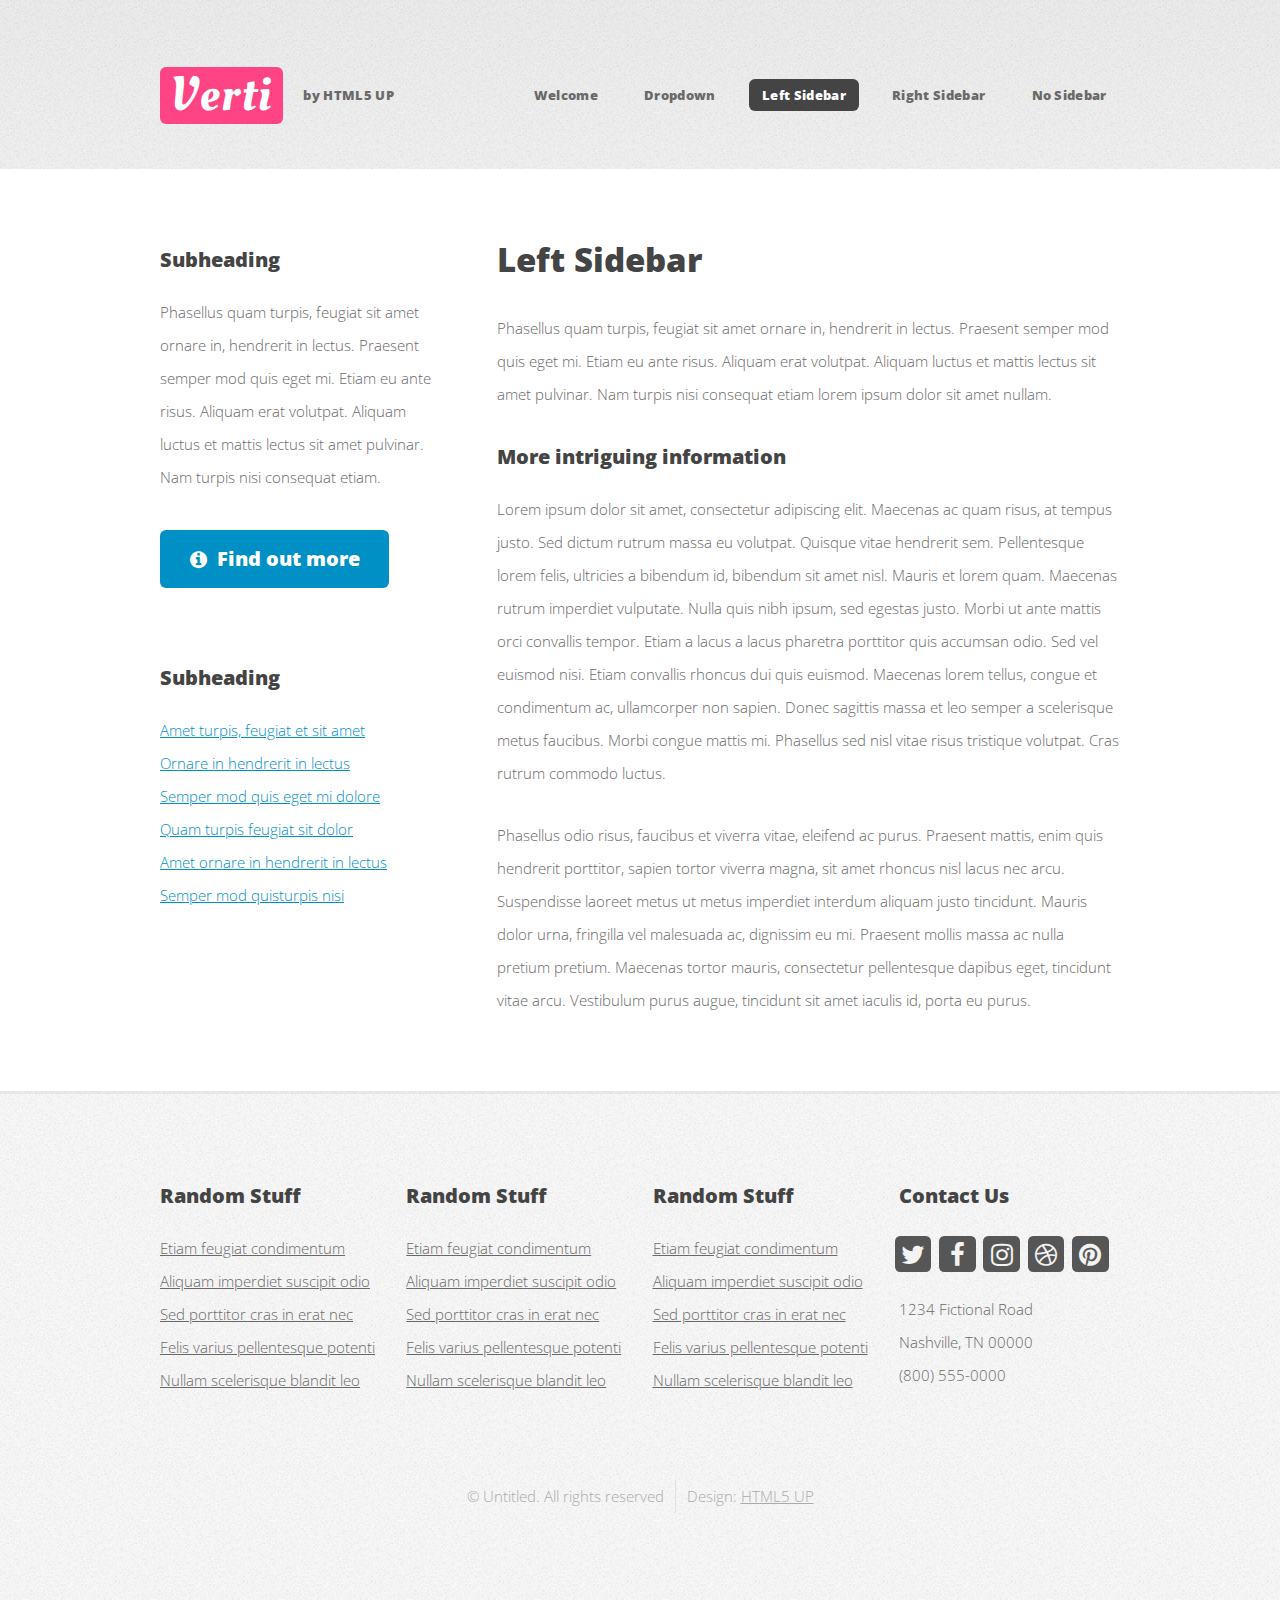
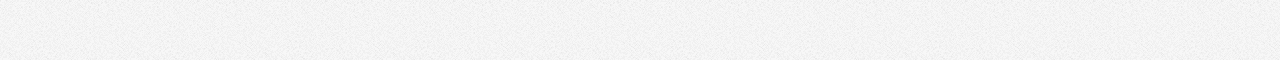
==== left-sidebar.html @ 9ccc74fe "first commit" ====
<!DOCTYPE HTML>
<!--
	Verti by HTML5 UP
	html5up.net | @ajlkn
	Free for personal and commercial use under the CCA 3.0 license (html5up.net/license)
-->
<html>
	<head>
		<title>Verti by HTML5 UP</title>
		<meta charset="utf-8" />
		<meta name="viewport" content="width=device-width, initial-scale=1" />
		<!--[if lte IE 8]><script src="assets/js/ie/html5shiv.js"></script><![endif]-->
		<link rel="stylesheet" href="assets/css/main.css" />
		<!--[if lte IE 8]><link rel="stylesheet" href="assets/css/ie8.css" /><![endif]-->
	</head>
	<body class="left-sidebar">
		<div id="page-wrapper">

			<!-- Header -->
				<div id="header-wrapper">
					<header id="header" class="container">

						<!-- Logo -->
							<div id="logo">
								<h1><a href="index.html">Verti</a></h1>
								<span>by HTML5 UP</span>
							</div>

						<!-- Nav -->
							<nav id="nav">
								<ul>
									<li><a href="index.html">Welcome</a></li>
									<li>
										<a href="#">Dropdown</a>
										<ul>
											<li><a href="#">Lorem ipsum dolor</a></li>
											<li><a href="#">Magna phasellus</a></li>
											<li>
												<a href="#">Phasellus consequat</a>
												<ul>
													<li><a href="#">Lorem ipsum dolor</a></li>
													<li><a href="#">Phasellus consequat</a></li>
													<li><a href="#">Magna phasellus</a></li>
													<li><a href="#">Etiam dolore nisl</a></li>
												</ul>
											</li>
											<li><a href="#">Veroeros feugiat</a></li>
										</ul>
									</li>
									<li class="current"><a href="left-sidebar.html">Left Sidebar</a></li>
									<li><a href="right-sidebar.html">Right Sidebar</a></li>
									<li><a href="no-sidebar.html">No Sidebar</a></li>
								</ul>
							</nav>

					</header>
				</div>

			<!-- Main -->
				<div id="main-wrapper">
					<div class="container">
						<div class="row 200%">
							<div class="4u 12u$(medium)">
								<div id="sidebar">

									<!-- Sidebar -->
										<section>
											<h3>Subheading</h3>
											<p>Phasellus quam turpis, feugiat sit amet ornare in, hendrerit in lectus.
											Praesent semper mod quis eget mi. Etiam eu ante risus. Aliquam erat volutpat.
											Aliquam luctus et mattis lectus sit amet pulvinar. Nam turpis nisi
											consequat etiam.</p>
											<footer>
												<a href="#" class="button icon fa-info-circle">Find out more</a>
											</footer>
										</section>

										<section>
											<h3>Subheading</h3>
											<ul class="style2">
												<li><a href="#">Amet turpis, feugiat et sit amet</a></li>
												<li><a href="#">Ornare in hendrerit in lectus</a></li>
												<li><a href="#">Semper mod quis eget mi dolore</a></li>
												<li><a href="#">Quam turpis feugiat sit dolor</a></li>
												<li><a href="#">Amet ornare in hendrerit in lectus</a></li>
												<li><a href="#">Semper mod quisturpis nisi</a></li>
											</ul>
										</section>

								</div>
							</div>
							<div class="8u 12u$(medium) important(medium)">
								<div id="content">

									<!-- Content -->
										<article>

											<h2>Left Sidebar</h2>

											<p>Phasellus quam turpis, feugiat sit amet ornare in, hendrerit in lectus.
											Praesent semper mod quis eget mi. Etiam eu ante risus. Aliquam erat volutpat.
											Aliquam luctus et mattis lectus sit amet pulvinar. Nam turpis nisi
											consequat etiam lorem ipsum dolor sit amet nullam.</p>

											<h3>More intriguing information</h3>
											<p>Lorem ipsum dolor sit amet, consectetur adipiscing elit. Maecenas ac quam risus, at tempus
											justo. Sed dictum rutrum massa eu volutpat. Quisque vitae hendrerit sem. Pellentesque lorem felis,
											ultricies a bibendum id, bibendum sit amet nisl. Mauris et lorem quam. Maecenas rutrum imperdiet
											vulputate. Nulla quis nibh ipsum, sed egestas justo. Morbi ut ante mattis orci convallis tempor.
											Etiam a lacus a lacus pharetra porttitor quis accumsan odio. Sed vel euismod nisi. Etiam convallis
											rhoncus dui quis euismod. Maecenas lorem tellus, congue et condimentum ac, ullamcorper non sapien.
											Donec sagittis massa et leo semper a scelerisque metus faucibus. Morbi congue mattis mi.
											Phasellus sed nisl vitae risus tristique volutpat. Cras rutrum commodo luctus.</p>

											<p>Phasellus odio risus, faucibus et viverra vitae, eleifend ac purus. Praesent mattis, enim
											quis hendrerit porttitor, sapien tortor viverra magna, sit amet rhoncus nisl lacus nec arcu.
											Suspendisse laoreet metus ut metus imperdiet interdum aliquam justo tincidunt. Mauris dolor urna,
											fringilla vel malesuada ac, dignissim eu mi. Praesent mollis massa ac nulla pretium pretium.
											Maecenas tortor mauris, consectetur pellentesque dapibus eget, tincidunt vitae arcu.
											Vestibulum purus augue, tincidunt sit amet iaculis id, porta eu purus.</p>

										</article>

								</div>
							</div>
						</div>
					</div>
				</div>

			<!-- Footer -->
				<div id="footer-wrapper">
					<footer id="footer" class="container">
						<div class="row">
							<div class="3u 6u(medium) 12u$(small)">

								<!-- Links -->
									<section class="widget links">
										<h3>Random Stuff</h3>
										<ul class="style2">
											<li><a href="#">Etiam feugiat condimentum</a></li>
											<li><a href="#">Aliquam imperdiet suscipit odio</a></li>
											<li><a href="#">Sed porttitor cras in erat nec</a></li>
											<li><a href="#">Felis varius pellentesque potenti</a></li>
											<li><a href="#">Nullam scelerisque blandit leo</a></li>
										</ul>
									</section>

							</div>
							<div class="3u 6u$(medium) 12u$(small)">

								<!-- Links -->
									<section class="widget links">
										<h3>Random Stuff</h3>
										<ul class="style2">
											<li><a href="#">Etiam feugiat condimentum</a></li>
											<li><a href="#">Aliquam imperdiet suscipit odio</a></li>
											<li><a href="#">Sed porttitor cras in erat nec</a></li>
											<li><a href="#">Felis varius pellentesque potenti</a></li>
											<li><a href="#">Nullam scelerisque blandit leo</a></li>
										</ul>
									</section>

							</div>
							<div class="3u 6u(medium) 12u$(small)">

								<!-- Links -->
									<section class="widget links">
										<h3>Random Stuff</h3>
										<ul class="style2">
											<li><a href="#">Etiam feugiat condimentum</a></li>
											<li><a href="#">Aliquam imperdiet suscipit odio</a></li>
											<li><a href="#">Sed porttitor cras in erat nec</a></li>
											<li><a href="#">Felis varius pellentesque potenti</a></li>
											<li><a href="#">Nullam scelerisque blandit leo</a></li>
										</ul>
									</section>

							</div>
							<div class="3u 6u$(medium) 12u$(small)">

								<!-- Contact -->
									<section class="widget contact">
										<h3>Contact Us</h3>
										<ul>
											<li><a href="#" class="icon fa-twitter"><span class="label">Twitter</span></a></li>
											<li><a href="#" class="icon fa-facebook"><span class="label">Facebook</span></a></li>
											<li><a href="#" class="icon fa-instagram"><span class="label">Instagram</span></a></li>
											<li><a href="#" class="icon fa-dribbble"><span class="label">Dribbble</span></a></li>
											<li><a href="#" class="icon fa-pinterest"><span class="label">Pinterest</span></a></li>
										</ul>
										<p>1234 Fictional Road<br />
										Nashville, TN 00000<br />
										(800) 555-0000</p>
									</section>

							</div>
						</div>
						<div class="row">
							<div class="12u">
								<div id="copyright">
									<ul class="menu">
										<li>&copy; Untitled. All rights reserved</li><li>Design: <a href="http://html5up.net">HTML5 UP</a></li>
									</ul>
								</div>
							</div>
						</div>
					</footer>
				</div>

			</div>

		<!-- Scripts -->

			<script src="assets/js/jquery.min.js"></script>
			<script src="assets/js/jquery.dropotron.min.js"></script>
			<script src="assets/js/skel.min.js"></script>
			<script src="assets/js/util.js"></script>
			<!--[if lte IE 8]><script src="assets/js/ie/respond.min.js"></script><![endif]-->
			<script src="assets/js/main.js"></script>

	</body>
</html>
---- assets/css/main.css ----
@import url("font-awesome.min.css");
@import url("https://fonts.googleapis.com/css?family=Oleo+Script:400|Open+Sans:300,300italic,600,600italic,800");

/*
	Verti by HTML5 UP
	html5up.net | @ajlkn
	Free for personal and commercial use under the CCA 3.0 license (html5up.net/license)
*/

/* Reset */

	html, body, div, span, applet, object, iframe, h1, h2, h3, h4, h5, h6, p, blockquote, pre, a, abbr, acronym, address, big, cite, code, del, dfn, em, img, ins, kbd, q, s, samp, small, strike, strong, sub, sup, tt, var, b, u, i, center, dl, dt, dd, ol, ul, li, fieldset, form, label, legend, table, caption, tbody, tfoot, thead, tr, th, td, article, aside, canvas, details, embed, figure, figcaption, footer, header, hgroup, menu, nav, output, ruby, section, summary, time, mark, audio, video {
		margin: 0;
		padding: 0;
		border: 0;
		font-size: 100%;
		font: inherit;
		vertical-align: baseline;
	}

	article, aside, details, figcaption, figure, footer, header, hgroup, menu, nav, section {
		display: block;
	}

	body {
		line-height: 1;
	}

	ol, ul {
		list-style: none;
	}

	blockquote, q {
		quotes: none;
	}

	blockquote:before, blockquote:after, q:before, q:after {
		content: '';
		content: none;
	}

	table {
		border-collapse: collapse;
		border-spacing: 0;
	}

	body {
		-webkit-text-size-adjust: none;
	}

/* Box Model */

	*, *:before, *:after {
		-moz-box-sizing: border-box;
		-webkit-box-sizing: border-box;
		box-sizing: border-box;
	}

/* Containers */

	.container {
		margin-left: auto;
		margin-right: auto;
	}

	.container.\31 25\25 {
		width: 100%;
		max-width: 1750px;
		min-width: 1400px;
	}

	.container.\37 5\25 {
		width: 1050px;
	}

	.container.\35 0\25 {
		width: 700px;
	}

	.container.\32 5\25 {
		width: 350px;
	}

	.container {
		width: 1400px;
	}

	@media screen and (max-width: 1680px) {

		.container.\31 25\25 {
			width: 100%;
			max-width: 1500px;
			min-width: 1200px;
		}

		.container.\37 5\25 {
			width: 900px;
		}

		.container.\35 0\25 {
			width: 600px;
		}

		.container.\32 5\25 {
			width: 300px;
		}

		.container {
			width: 1200px;
		}

	}

	@media screen and (max-width: 1280px) {

		.container.\31 25\25 {
			width: 100%;
			max-width: 1200px;
			min-width: 960px;
		}

		.container.\37 5\25 {
			width: 720px;
		}

		.container.\35 0\25 {
			width: 480px;
		}

		.container.\32 5\25 {
			width: 240px;
		}

		.container {
			width: 960px;
		}

	}

	@media screen and (max-width: 980px) {

		.container.\31 25\25 {
			width: 100%;
			max-width: 112.5%;
			min-width: 90%;
		}

		.container.\37 5\25 {
			width: 67.5%;
		}

		.container.\35 0\25 {
			width: 45%;
		}

		.container.\32 5\25 {
			width: 22.5%;
		}

		.container {
			width: 90% !important;
		}

	}

	@media screen and (max-width: 736px) {

		.container.\31 25\25 {
			width: 100%;
			max-width: 125%;
			min-width: 100%;
		}

		.container.\37 5\25 {
			width: 75%;
		}

		.container.\35 0\25 {
			width: 50%;
		}

		.container.\32 5\25 {
			width: 25%;
		}

		.container {
			width: 100% !important;
		}

	}

/* Grid */

	.row {
		border-bottom: solid 1px transparent;
		-moz-box-sizing: border-box;
		-webkit-box-sizing: border-box;
		box-sizing: border-box;
	}

	.row > * {
		float: left;
		-moz-box-sizing: border-box;
		-webkit-box-sizing: border-box;
		box-sizing: border-box;
	}

	.row:after, .row:before {
		content: '';
		display: block;
		clear: both;
		height: 0;
	}

	.row.uniform > * > :first-child {
		margin-top: 0;
	}

	.row.uniform > * > :last-child {
		margin-bottom: 0;
	}

	.row.\30 \25 > * {
		padding: 0px 0 0 0px;
	}

	.row.\30 \25 {
		margin: 0px 0 -1px 0px;
	}

	.row.uniform.\30 \25 > * {
		padding: 0px 0 0 0px;
	}

	.row.uniform.\30 \25 {
		margin: 0px 0 -1px 0px;
	}

	.row > * {
		padding: 40px 0 0 40px;
	}

	.row {
		margin: -40px 0 -1px -40px;
	}

	.row.uniform > * {
		padding: 40px 0 0 40px;
	}

	.row.uniform {
		margin: -40px 0 -1px -40px;
	}

	.row.\32 00\25 > * {
		padding: 80px 0 0 80px;
	}

	.row.\32 00\25 {
		margin: -80px 0 -1px -80px;
	}

	.row.uniform.\32 00\25 > * {
		padding: 80px 0 0 80px;
	}

	.row.uniform.\32 00\25 {
		margin: -80px 0 -1px -80px;
	}

	.row.\31 50\25 > * {
		padding: 60px 0 0 60px;
	}

	.row.\31 50\25 {
		margin: -60px 0 -1px -60px;
	}

	.row.uniform.\31 50\25 > * {
		padding: 60px 0 0 60px;
	}

	.row.uniform.\31 50\25 {
		margin: -60px 0 -1px -60px;
	}

	.row.\35 0\25 > * {
		padding: 20px 0 0 20px;
	}

	.row.\35 0\25 {
		margin: -20px 0 -1px -20px;
	}

	.row.uniform.\35 0\25 > * {
		padding: 20px 0 0 20px;
	}

	.row.uniform.\35 0\25 {
		margin: -20px 0 -1px -20px;
	}

	.row.\32 5\25 > * {
		padding: 10px 0 0 10px;
	}

	.row.\32 5\25 {
		margin: -10px 0 -1px -10px;
	}

	.row.uniform.\32 5\25 > * {
		padding: 10px 0 0 10px;
	}

	.row.uniform.\32 5\25 {
		margin: -10px 0 -1px -10px;
	}

	.\31 2u, .\31 2u\24 {
		width: 100%;
		clear: none;
		margin-left: 0;
	}

	.\31 1u, .\31 1u\24 {
		width: 91.6666666667%;
		clear: none;
		margin-left: 0;
	}

	.\31 0u, .\31 0u\24 {
		width: 83.3333333333%;
		clear: none;
		margin-left: 0;
	}

	.\39 u, .\39 u\24 {
		width: 75%;
		clear: none;
		margin-left: 0;
	}

	.\38 u, .\38 u\24 {
		width: 66.6666666667%;
		clear: none;
		margin-left: 0;
	}

	.\37 u, .\37 u\24 {
		width: 58.3333333333%;
		clear: none;
		margin-left: 0;
	}

	.\36 u, .\36 u\24 {
		width: 50%;
		clear: none;
		margin-left: 0;
	}

	.\35 u, .\35 u\24 {
		width: 41.6666666667%;
		clear: none;
		margin-left: 0;
	}

	.\34 u, .\34 u\24 {
		width: 33.3333333333%;
		clear: none;
		margin-left: 0;
	}

	.\33 u, .\33 u\24 {
		width: 25%;
		clear: none;
		margin-left: 0;
	}

	.\32 u, .\32 u\24 {
		width: 16.6666666667%;
		clear: none;
		margin-left: 0;
	}

	.\31 u, .\31 u\24 {
		width: 8.3333333333%;
		clear: none;
		margin-left: 0;
	}

	.\31 2u\24 + *,
	.\31 1u\24 + *,
	.\31 0u\24 + *,
	.\39 u\24 + *,
	.\38 u\24 + *,
	.\37 u\24 + *,
	.\36 u\24 + *,
	.\35 u\24 + *,
	.\34 u\24 + *,
	.\33 u\24 + *,
	.\32 u\24 + *,
	.\31 u\24 + * {
		clear: left;
	}

	.\-11u {
		margin-left: 91.66667%;
	}

	.\-10u {
		margin-left: 83.33333%;
	}

	.\-9u {
		margin-left: 75%;
	}

	.\-8u {
		margin-left: 66.66667%;
	}

	.\-7u {
		margin-left: 58.33333%;
	}

	.\-6u {
		margin-left: 50%;
	}

	.\-5u {
		margin-left: 41.66667%;
	}

	.\-4u {
		margin-left: 33.33333%;
	}

	.\-3u {
		margin-left: 25%;
	}

	.\-2u {
		margin-left: 16.66667%;
	}

	.\-1u {
		margin-left: 8.33333%;
	}

	@media screen and (max-width: 1680px) {

		.row > * {
			padding: 40px 0 0 40px;
		}

		.row {
			margin: -40px 0 -1px -40px;
		}

		.row.uniform > * {
			padding: 40px 0 0 40px;
		}

		.row.uniform {
			margin: -40px 0 -1px -40px;
		}

		.row.\32 00\25 > * {
			padding: 80px 0 0 80px;
		}

		.row.\32 00\25 {
			margin: -80px 0 -1px -80px;
		}

		.row.uniform.\32 00\25 > * {
			padding: 80px 0 0 80px;
		}

		.row.uniform.\32 00\25 {
			margin: -80px 0 -1px -80px;
		}

		.row.\31 50\25 > * {
			padding: 60px 0 0 60px;
		}

		.row.\31 50\25 {
			margin: -60px 0 -1px -60px;
		}

		.row.uniform.\31 50\25 > * {
			padding: 60px 0 0 60px;
		}

		.row.uniform.\31 50\25 {
			margin: -60px 0 -1px -60px;
		}

		.row.\35 0\25 > * {
			padding: 20px 0 0 20px;
		}

		.row.\35 0\25 {
			margin: -20px 0 -1px -20px;
		}

		.row.uniform.\35 0\25 > * {
			padding: 20px 0 0 20px;
		}

		.row.uniform.\35 0\25 {
			margin: -20px 0 -1px -20px;
		}

		.row.\32 5\25 > * {
			padding: 10px 0 0 10px;
		}

		.row.\32 5\25 {
			margin: -10px 0 -1px -10px;
		}

		.row.uniform.\32 5\25 > * {
			padding: 10px 0 0 10px;
		}

		.row.uniform.\32 5\25 {
			margin: -10px 0 -1px -10px;
		}

		.\31 2u\28xlarge\29, .\31 2u\24\28xlarge\29 {
			width: 100%;
			clear: none;
			margin-left: 0;
		}

		.\31 1u\28xlarge\29, .\31 1u\24\28xlarge\29 {
			width: 91.6666666667%;
			clear: none;
			margin-left: 0;
		}

		.\31 0u\28xlarge\29, .\31 0u\24\28xlarge\29 {
			width: 83.3333333333%;
			clear: none;
			margin-left: 0;
		}

		.\39 u\28xlarge\29, .\39 u\24\28xlarge\29 {
			width: 75%;
			clear: none;
			margin-left: 0;
		}

		.\38 u\28xlarge\29, .\38 u\24\28xlarge\29 {
			width: 66.6666666667%;
			clear: none;
			margin-left: 0;
		}

		.\37 u\28xlarge\29, .\37 u\24\28xlarge\29 {
			width: 58.3333333333%;
			clear: none;
			margin-left: 0;
		}

		.\36 u\28xlarge\29, .\36 u\24\28xlarge\29 {
			width: 50%;
			clear: none;
			margin-left: 0;
		}

		.\35 u\28xlarge\29, .\35 u\24\28xlarge\29 {
			width: 41.6666666667%;
			clear: none;
			margin-left: 0;
		}

		.\34 u\28xlarge\29, .\34 u\24\28xlarge\29 {
			width: 33.3333333333%;
			clear: none;
			margin-left: 0;
		}

		.\33 u\28xlarge\29, .\33 u\24\28xlarge\29 {
			width: 25%;
			clear: none;
			margin-left: 0;
		}

		.\32 u\28xlarge\29, .\32 u\24\28xlarge\29 {
			width: 16.6666666667%;
			clear: none;
			margin-left: 0;
		}

		.\31 u\28xlarge\29, .\31 u\24\28xlarge\29 {
			width: 8.3333333333%;
			clear: none;
			margin-left: 0;
		}

		.\31 2u\24\28xlarge\29 + *,
		.\31 1u\24\28xlarge\29 + *,
		.\31 0u\24\28xlarge\29 + *,
		.\39 u\24\28xlarge\29 + *,
		.\38 u\24\28xlarge\29 + *,
		.\37 u\24\28xlarge\29 + *,
		.\36 u\24\28xlarge\29 + *,
		.\35 u\24\28xlarge\29 + *,
		.\34 u\24\28xlarge\29 + *,
		.\33 u\24\28xlarge\29 + *,
		.\32 u\24\28xlarge\29 + *,
		.\31 u\24\28xlarge\29 + * {
			clear: left;
		}

		.\-11u\28xlarge\29 {
			margin-left: 91.66667%;
		}

		.\-10u\28xlarge\29 {
			margin-left: 83.33333%;
		}

		.\-9u\28xlarge\29 {
			margin-left: 75%;
		}

		.\-8u\28xlarge\29 {
			margin-left: 66.66667%;
		}

		.\-7u\28xlarge\29 {
			margin-left: 58.33333%;
		}

		.\-6u\28xlarge\29 {
			margin-left: 50%;
		}

		.\-5u\28xlarge\29 {
			margin-left: 41.66667%;
		}

		.\-4u\28xlarge\29 {
			margin-left: 33.33333%;
		}

		.\-3u\28xlarge\29 {
			margin-left: 25%;
		}

		.\-2u\28xlarge\29 {
			margin-left: 16.66667%;
		}

		.\-1u\28xlarge\29 {
			margin-left: 8.33333%;
		}

	}

	@media screen and (max-width: 1280px) {

		.row > * {
			padding: 25px 0 0 25px;
		}

		.row {
			margin: -25px 0 -1px -25px;
		}

		.row.uniform > * {
			padding: 25px 0 0 25px;
		}

		.row.uniform {
			margin: -25px 0 -1px -25px;
		}

		.row.\32 00\25 > * {
			padding: 50px 0 0 50px;
		}

		.row.\32 00\25 {
			margin: -50px 0 -1px -50px;
		}

		.row.uniform.\32 00\25 > * {
			padding: 50px 0 0 50px;
		}

		.row.uniform.\32 00\25 {
			margin: -50px 0 -1px -50px;
		}

		.row.\31 50\25 > * {
			padding: 37.5px 0 0 37.5px;
		}

		.row.\31 50\25 {
			margin: -37.5px 0 -1px -37.5px;
		}

		.row.uniform.\31 50\25 > * {
			padding: 37.5px 0 0 37.5px;
		}

		.row.uniform.\31 50\25 {
			margin: -37.5px 0 -1px -37.5px;
		}

		.row.\35 0\25 > * {
			padding: 12.5px 0 0 12.5px;
		}

		.row.\35 0\25 {
			margin: -12.5px 0 -1px -12.5px;
		}

		.row.uniform.\35 0\25 > * {
			padding: 12.5px 0 0 12.5px;
		}

		.row.uniform.\35 0\25 {
			margin: -12.5px 0 -1px -12.5px;
		}

		.row.\32 5\25 > * {
			padding: 6.25px 0 0 6.25px;
		}

		.row.\32 5\25 {
			margin: -6.25px 0 -1px -6.25px;
		}

		.row.uniform.\32 5\25 > * {
			padding: 6.25px 0 0 6.25px;
		}

		.row.uniform.\32 5\25 {
			margin: -6.25px 0 -1px -6.25px;
		}

		.\31 2u\28large\29, .\31 2u\24\28large\29 {
			width: 100%;
			clear: none;
			margin-left: 0;
		}

		.\31 1u\28large\29, .\31 1u\24\28large\29 {
			width: 91.6666666667%;
			clear: none;
			margin-left: 0;
		}

		.\31 0u\28large\29, .\31 0u\24\28large\29 {
			width: 83.3333333333%;
			clear: none;
			margin-left: 0;
		}

		.\39 u\28large\29, .\39 u\24\28large\29 {
			width: 75%;
			clear: none;
			margin-left: 0;
		}

		.\38 u\28large\29, .\38 u\24\28large\29 {
			width: 66.6666666667%;
			clear: none;
			margin-left: 0;
		}

		.\37 u\28large\29, .\37 u\24\28large\29 {
			width: 58.3333333333%;
			clear: none;
			margin-left: 0;
		}

		.\36 u\28large\29, .\36 u\24\28large\29 {
			width: 50%;
			clear: none;
			margin-left: 0;
		}

		.\35 u\28large\29, .\35 u\24\28large\29 {
			width: 41.6666666667%;
			clear: none;
			margin-left: 0;
		}

		.\34 u\28large\29, .\34 u\24\28large\29 {
			width: 33.3333333333%;
			clear: none;
			margin-left: 0;
		}

		.\33 u\28large\29, .\33 u\24\28large\29 {
			width: 25%;
			clear: none;
			margin-left: 0;
		}

		.\32 u\28large\29, .\32 u\24\28large\29 {
			width: 16.6666666667%;
			clear: none;
			margin-left: 0;
		}

		.\31 u\28large\29, .\31 u\24\28large\29 {
			width: 8.3333333333%;
			clear: none;
			margin-left: 0;
		}

		.\31 2u\24\28large\29 + *,
		.\31 1u\24\28large\29 + *,
		.\31 0u\24\28large\29 + *,
		.\39 u\24\28large\29 + *,
		.\38 u\24\28large\29 + *,
		.\37 u\24\28large\29 + *,
		.\36 u\24\28large\29 + *,
		.\35 u\24\28large\29 + *,
		.\34 u\24\28large\29 + *,
		.\33 u\24\28large\29 + *,
		.\32 u\24\28large\29 + *,
		.\31 u\24\28large\29 + * {
			clear: left;
		}

		.\-11u\28large\29 {
			margin-left: 91.66667%;
		}

		.\-10u\28large\29 {
			margin-left: 83.33333%;
		}

		.\-9u\28large\29 {
			margin-left: 75%;
		}

		.\-8u\28large\29 {
			margin-left: 66.66667%;
		}

		.\-7u\28large\29 {
			margin-left: 58.33333%;
		}

		.\-6u\28large\29 {
			margin-left: 50%;
		}

		.\-5u\28large\29 {
			margin-left: 41.66667%;
		}

		.\-4u\28large\29 {
			margin-left: 33.33333%;
		}

		.\-3u\28large\29 {
			margin-left: 25%;
		}

		.\-2u\28large\29 {
			margin-left: 16.66667%;
		}

		.\-1u\28large\29 {
			margin-left: 8.33333%;
		}

	}

	@media screen and (max-width: 980px) {

		.row > * {
			padding: 25px 0 0 25px;
		}

		.row {
			margin: -25px 0 -1px -25px;
		}

		.row.uniform > * {
			padding: 25px 0 0 25px;
		}

		.row.uniform {
			margin: -25px 0 -1px -25px;
		}

		.row.\32 00\25 > * {
			padding: 50px 0 0 50px;
		}

		.row.\32 00\25 {
			margin: -50px 0 -1px -50px;
		}

		.row.uniform.\32 00\25 > * {
			padding: 50px 0 0 50px;
		}

		.row.uniform.\32 00\25 {
			margin: -50px 0 -1px -50px;
		}

		.row.\31 50\25 > * {
			padding: 37.5px 0 0 37.5px;
		}

		.row.\31 50\25 {
			margin: -37.5px 0 -1px -37.5px;
		}

		.row.uniform.\31 50\25 > * {
			padding: 37.5px 0 0 37.5px;
		}

		.row.uniform.\31 50\25 {
			margin: -37.5px 0 -1px -37.5px;
		}

		.row.\35 0\25 > * {
			padding: 12.5px 0 0 12.5px;
		}

		.row.\35 0\25 {
			margin: -12.5px 0 -1px -12.5px;
		}

		.row.uniform.\35 0\25 > * {
			padding: 12.5px 0 0 12.5px;
		}

		.row.uniform.\35 0\25 {
			margin: -12.5px 0 -1px -12.5px;
		}

		.row.\32 5\25 > * {
			padding: 6.25px 0 0 6.25px;
		}

		.row.\32 5\25 {
			margin: -6.25px 0 -1px -6.25px;
		}

		.row.uniform.\32 5\25 > * {
			padding: 6.25px 0 0 6.25px;
		}

		.row.uniform.\32 5\25 {
			margin: -6.25px 0 -1px -6.25px;
		}

		.\31 2u\28medium\29, .\31 2u\24\28medium\29 {
			width: 100%;
			clear: none;
			margin-left: 0;
		}

		.\31 1u\28medium\29, .\31 1u\24\28medium\29 {
			width: 91.6666666667%;
			clear: none;
			margin-left: 0;
		}

		.\31 0u\28medium\29, .\31 0u\24\28medium\29 {
			width: 83.3333333333%;
			clear: none;
			margin-left: 0;
		}

		.\39 u\28medium\29, .\39 u\24\28medium\29 {
			width: 75%;
			clear: none;
			margin-left: 0;
		}

		.\38 u\28medium\29, .\38 u\24\28medium\29 {
			width: 66.6666666667%;
			clear: none;
			margin-left: 0;
		}

		.\37 u\28medium\29, .\37 u\24\28medium\29 {
			width: 58.3333333333%;
			clear: none;
			margin-left: 0;
		}

		.\36 u\28medium\29, .\36 u\24\28medium\29 {
			width: 50%;
			clear: none;
			margin-left: 0;
		}

		.\35 u\28medium\29, .\35 u\24\28medium\29 {
			width: 41.6666666667%;
			clear: none;
			margin-left: 0;
		}

		.\34 u\28medium\29, .\34 u\24\28medium\29 {
			width: 33.3333333333%;
			clear: none;
			margin-left: 0;
		}

		.\33 u\28medium\29, .\33 u\24\28medium\29 {
			width: 25%;
			clear: none;
			margin-left: 0;
		}

		.\32 u\28medium\29, .\32 u\24\28medium\29 {
			width: 16.6666666667%;
			clear: none;
			margin-left: 0;
		}

		.\31 u\28medium\29, .\31 u\24\28medium\29 {
			width: 8.3333333333%;
			clear: none;
			margin-left: 0;
		}

		.\31 2u\24\28medium\29 + *,
		.\31 1u\24\28medium\29 + *,
		.\31 0u\24\28medium\29 + *,
		.\39 u\24\28medium\29 + *,
		.\38 u\24\28medium\29 + *,
		.\37 u\24\28medium\29 + *,
		.\36 u\24\28medium\29 + *,
		.\35 u\24\28medium\29 + *,
		.\34 u\24\28medium\29 + *,
		.\33 u\24\28medium\29 + *,
		.\32 u\24\28medium\29 + *,
		.\31 u\24\28medium\29 + * {
			clear: left;
		}

		.\-11u\28medium\29 {
			margin-left: 91.66667%;
		}

		.\-10u\28medium\29 {
			margin-left: 83.33333%;
		}

		.\-9u\28medium\29 {
			margin-left: 75%;
		}

		.\-8u\28medium\29 {
			margin-left: 66.66667%;
		}

		.\-7u\28medium\29 {
			margin-left: 58.33333%;
		}

		.\-6u\28medium\29 {
			margin-left: 50%;
		}

		.\-5u\28medium\29 {
			margin-left: 41.66667%;
		}

		.\-4u\28medium\29 {
			margin-left: 33.33333%;
		}

		.\-3u\28medium\29 {
			margin-left: 25%;
		}

		.\-2u\28medium\29 {
			margin-left: 16.66667%;
		}

		.\-1u\28medium\29 {
			margin-left: 8.33333%;
		}

	}

	@media screen and (max-width: 736px) {

		.row > * {
			padding: 20px 0 0 20px;
		}

		.row {
			margin: -20px 0 -1px -20px;
		}

		.row.uniform > * {
			padding: 20px 0 0 20px;
		}

		.row.uniform {
			margin: -20px 0 -1px -20px;
		}

		.row.\32 00\25 > * {
			padding: 40px 0 0 40px;
		}

		.row.\32 00\25 {
			margin: -40px 0 -1px -40px;
		}

		.row.uniform.\32 00\25 > * {
			padding: 40px 0 0 40px;
		}

		.row.uniform.\32 00\25 {
			margin: -40px 0 -1px -40px;
		}

		.row.\31 50\25 > * {
			padding: 30px 0 0 30px;
		}

		.row.\31 50\25 {
			margin: -30px 0 -1px -30px;
		}

		.row.uniform.\31 50\25 > * {
			padding: 30px 0 0 30px;
		}

		.row.uniform.\31 50\25 {
			margin: -30px 0 -1px -30px;
		}

		.row.\35 0\25 > * {
			padding: 10px 0 0 10px;
		}

		.row.\35 0\25 {
			margin: -10px 0 -1px -10px;
		}

		.row.uniform.\35 0\25 > * {
			padding: 10px 0 0 10px;
		}

		.row.uniform.\35 0\25 {
			margin: -10px 0 -1px -10px;
		}

		.row.\32 5\25 > * {
			padding: 5px 0 0 5px;
		}

		.row.\32 5\25 {
			margin: -5px 0 -1px -5px;
		}

		.row.uniform.\32 5\25 > * {
			padding: 5px 0 0 5px;
		}

		.row.uniform.\32 5\25 {
			margin: -5px 0 -1px -5px;
		}

		.\31 2u\28small\29, .\31 2u\24\28small\29 {
			width: 100%;
			clear: none;
			margin-left: 0;
		}

		.\31 1u\28small\29, .\31 1u\24\28small\29 {
			width: 91.6666666667%;
			clear: none;
			margin-left: 0;
		}

		.\31 0u\28small\29, .\31 0u\24\28small\29 {
			width: 83.3333333333%;
			clear: none;
			margin-left: 0;
		}

		.\39 u\28small\29, .\39 u\24\28small\29 {
			width: 75%;
			clear: none;
			margin-left: 0;
		}

		.\38 u\28small\29, .\38 u\24\28small\29 {
			width: 66.6666666667%;
			clear: none;
			margin-left: 0;
		}

		.\37 u\28small\29, .\37 u\24\28small\29 {
			width: 58.3333333333%;
			clear: none;
			margin-left: 0;
		}

		.\36 u\28small\29, .\36 u\24\28small\29 {
			width: 50%;
			clear: none;
			margin-left: 0;
		}

		.\35 u\28small\29, .\35 u\24\28small\29 {
			width: 41.6666666667%;
			clear: none;
			margin-left: 0;
		}

		.\34 u\28small\29, .\34 u\24\28small\29 {
			width: 33.3333333333%;
			clear: none;
			margin-left: 0;
		}

		.\33 u\28small\29, .\33 u\24\28small\29 {
			width: 25%;
			clear: none;
			margin-left: 0;
		}

		.\32 u\28small\29, .\32 u\24\28small\29 {
			width: 16.6666666667%;
			clear: none;
			margin-left: 0;
		}

		.\31 u\28small\29, .\31 u\24\28small\29 {
			width: 8.3333333333%;
			clear: none;
			margin-left: 0;
		}

		.\31 2u\24\28small\29 + *,
		.\31 1u\24\28small\29 + *,
		.\31 0u\24\28small\29 + *,
		.\39 u\24\28small\29 + *,
		.\38 u\24\28small\29 + *,
		.\37 u\24\28small\29 + *,
		.\36 u\24\28small\29 + *,
		.\35 u\24\28small\29 + *,
		.\34 u\24\28small\29 + *,
		.\33 u\24\28small\29 + *,
		.\32 u\24\28small\29 + *,
		.\31 u\24\28small\29 + * {
			clear: left;
		}

		.\-11u\28small\29 {
			margin-left: 91.66667%;
		}

		.\-10u\28small\29 {
			margin-left: 83.33333%;
		}

		.\-9u\28small\29 {
			margin-left: 75%;
		}

		.\-8u\28small\29 {
			margin-left: 66.66667%;
		}

		.\-7u\28small\29 {
			margin-left: 58.33333%;
		}

		.\-6u\28small\29 {
			margin-left: 50%;
		}

		.\-5u\28small\29 {
			margin-left: 41.66667%;
		}

		.\-4u\28small\29 {
			margin-left: 33.33333%;
		}

		.\-3u\28small\29 {
			margin-left: 25%;
		}

		.\-2u\28small\29 {
			margin-left: 16.66667%;
		}

		.\-1u\28small\29 {
			margin-left: 8.33333%;
		}

	}

/* Basic */

	@-ms-viewport {
		width: device-width;
	}

	body {
		background-image: -moz-linear-gradient(top, rgba(0, 0, 0, 0.05), rgba(0, 0, 0, 0)), url("images/bg01.png");
		background-image: -webkit-linear-gradient(top, rgba(0, 0, 0, 0.05), rgba(0, 0, 0, 0)), url("images/bg01.png");
		background-image: -ms-linear-gradient(top, rgba(0, 0, 0, 0.05), rgba(0, 0, 0, 0)), url("images/bg01.png");
		background-image: linear-gradient(top, rgba(0, 0, 0, 0.05), rgba(0, 0, 0, 0)), url("images/bg01.png");
		background-color: #f7f7f7;
		background-position: top left, top left;
		background-repeat: repeat-x, repeat;
		background-size: 100% 30em, auto;
		font-family: 'Open Sans', sans-serif;
		font-size: 13pt;
		color: #696969;
		font-weight: 300;
		line-height: 2.25em;
	}

		body.is-loading * {
			-moz-transition: none !important;
			-webkit-transition: none !important;
			-ms-transition: none !important;
			transition: none !important;
			-moz-animation: none !important;
			-webkit-animation: none !important;
			-ms-animation: none !important;
			animation: none !important;
		}

	input, select, textarea {
		font-family: 'Open Sans', sans-serif;
		font-size: 13pt;
		color: #696969;
		font-weight: 300;
		line-height: 2.25em;
	}

	a {
		color: #0090c5;
		text-decoration: underline;
	}

		a:hover {
			text-decoration: none;
		}

	h1, h2, h3, h4, h5, h6 {
		color: #444;
		font-weight: 800;
	}

		h1 a, h2 a, h3 a, h4 a, h5 a, h6 a {
			color: inherit;
			text-decoration: none;
			outline: 0;
		}

	h2 {
		font-size: 2.25em;
		margin: 0 0 1.1em 0;
		line-height: 1em;
	}

	h3 {
		font-size: 1.35em;
		margin: 0 0 1em 0;
	}

	b, strong {
		font-weight: 600;
		color: #444;
	}

	i, em {
		font-style: italic;
	}

	br.clear {
		clear: both;
	}

	sub {
		position: relative;
		top: 0.5em;
		font-size: 0.8em;
	}

	sup {
		position: relative;
		top: -0.5em;
		font-size: 0.8em;
	}

	hr {
		border: 0;
		border-top: solid 1px #eee;
	}

	blockquote {
		border-left: solid 0.5em #eee;
		padding: 1em 0 1em 2em;
		font-style: italic;
	}

	p, ul, ol, dl, table {
		margin-bottom: 2em;
	}

/* Section/Article */

	section, article {
		margin-bottom: 5em;
	}

	section > :last-child,
	article > :last-child,
	section:last-child,
	article:last-child {
		margin-bottom: 0;
	}

	header {
		margin: 0 0 2em 0;
	}

		header h2, header h3 {
			margin: 0 0 0.25em 0;
		}

		header p {
			margin: 0;
		}

	footer {
		margin: 2.5em 0 0 0;
	}

/* Forms */

	form label {
		display: block;
		font-weight: 800;
		margin: 0 0 1em 0;
		font-size: 0.8em;
		color: #444;
	}

	form input[type="text"],
	form input[type="email"],
	form input[type="password"],
	form select,
	form textarea {
		-webkit-appearance: none;
		display: block;
		width: 100%;
		border-radius: 8px;
		border: solid 1px #eee;
	}

		form input[type="text"]:focus,
		form input[type="email"]:focus,
		form input[type="password"]:focus,
		form select:focus,
		form textarea:focus {
			border-color: #0090c5;
		}

	form input[type="text"],
	form input[type="email"],
	form input[type="password"] {
		line-height: 3em;
		padding: 0 1em;
	}

	form select {
		line-height: 3em;
		padding: 0 1em;
	}

	form textarea {
		min-height: 9em;
		padding: 1em;
	}

	form .formerize-placeholder {
		color: #555 !important;
	}

	form ::-webkit-input-placeholder {
		color: #555 !important;
	}

	form :-moz-placeholder {
		color: #555 !important;
	}

	form ::-moz-placeholder {
		color: #555 !important;
	}

	form :-ms-input-placeholder {
		color: #555 !important;
	}

	form ::-moz-focus-inner {
		border: 0;
	}

/* Tables */

	table {
		width: 100%;
	}

		table.default {
			width: 100%;
		}

			table.default tr {
				border-top: solid 1px #eee;
			}

				table.default tr:first-child {
					border-top: 0;
				}

			table.default td {
				padding: 0.5em 1em 0.5em 1em;
			}

			table.default th {
				text-align: left;
				padding: 0.5em 1em 0.5em 1em;
				font-weight: 800;
				margin: 0 0 1em 0;
			}

			table.default thead {
				background: #404248;
				color: #fff;
			}

/* Image */

	.image {
		display: inline-block;
		outline: 0;
	}

		.image img {
			display: block;
			width: 100%;
			border-radius: 8px;
		}

		.image.fit {
			display: block;
			width: 100%;
		}

		.image.featured {
			display: block;
			width: 100%;
			margin: 0 0 2.5em 0;
		}

		.image.left {
			float: left;
			margin: 0 2em 2em 0;
		}

		.image.centered {
			display: block;
			margin: 0 0 2.5em 0;
		}

			.image.centered img {
				margin: 0 auto;
				width: auto;
			}

/* Button */

	input[type="button"],
	input[type="submit"],
	input[type="reset"],
	button,
	.button {
		-moz-transition: background-color .25s ease-in-out;
		-webkit-transition: background-color .25s ease-in-out;
		-ms-transition: background-color .25s ease-in-out;
		transition: background-color .25s ease-in-out;
		-webkit-appearance: none;
		position: relative;
		display: inline-block;
		background: #0090c5;
		color: #fff;
		text-decoration: none;
		border-radius: 6px;
		font-weight: 800;
		outline: 0;
		border: 0;
		cursor: pointer;
		font-size: 1.35em;
		padding: 0.6em 1.5em;
	}

		input[type="button"].icon:before,
		input[type="submit"].icon:before,
		input[type="reset"].icon:before,
		button.icon:before,
		.button.icon:before {
			position: relative;
			margin-right: 0.5em;
			top: 0.05em;
		}

		input[type="button"]:hover,
		input[type="submit"]:hover,
		input[type="reset"]:hover,
		button:hover,
		.button:hover {
			background: #10a0d5;
		}

		input[type="button"]:active,
		input[type="submit"]:active,
		input[type="reset"]:active,
		button:active,
		.button:active {
			background: #20b0e5;
		}

		input[type="button"].alt,
		input[type="submit"].alt,
		input[type="reset"].alt,
		button.alt,
		.button.alt {
			background: #f1f1f1;
			background: rgba(0, 0, 0, 0.05);
			color: #444;
		}

			input[type="button"].alt:hover,
			input[type="submit"].alt:hover,
			input[type="reset"].alt:hover,
			button.alt:hover,
			.button.alt:hover {
				background: #e8e8e8;
				background: rgba(0, 0, 0, 0.085);
			}

			input[type="button"].alt:active,
			input[type="submit"].alt:active,
			input[type="reset"].alt:active,
			button.alt:active,
			.button.alt:active {
				background: #e4e4e4;
				background: rgba(0, 0, 0, 0.15);
			}

		input[type="button"].big,
		input[type="submit"].big,
		input[type="reset"].big,
		button.big,
		.button.big {
			font-size: 2.25em;
			padding: 0.8em 0.9em;
		}

/* List */

	ul.default {
		list-style: disc;
		padding-left: 1em;
	}

		ul.default li {
			padding-left: 0.5em;
		}

	ul.actions li {
		display: inline-block;
		padding: 0 0 0 0.25em;
		margin: 0 0 0 0.25em;
	}

		ul.actions li:first-child {
			margin-left: 0;
			padding-left: 0;
		}

	ul.menu li {
		border-left: solid 1px #e0e0e0;
		display: inline-block;
		padding: 0 0 0 0.75em;
		margin: 0 0 0 0.75em;
	}

		ul.menu li:first-child {
			border-left: 0;
			margin-left: 0;
			padding-left: 0;
		}

	ol.default {
		list-style: decimal;
		padding-left: 1.25em;
	}

		ol.default li {
			padding-left: 0.25em;
		}

/* Box */

	.box {
		background: #fff;
		border-radius: 6px;
		box-shadow: 0px 3px 0px 0px rgba(0, 0, 0, 0.05);
		padding: 2em;
	}

		.box.feature {
			padding: 0;
		}

			.box.feature .inner {
				padding: 4em 2em 3em 2em;
			}

			.box.feature h2 {
				font-size: 1.35em;
			}

			.box.feature p {
				margin: 0;
			}

			.box.feature .image {
				position: relative;
				margin: 0;
			}

				.box.feature .image img {
					border-bottom-left-radius: 0;
					border-bottom-right-radius: 0;
				}

/* Icons */

	.icon {
		position: relative;
		text-decoration: none;
	}

		.icon:before {
			-moz-osx-font-smoothing: grayscale;
			-webkit-font-smoothing: antialiased;
			font-family: FontAwesome;
			font-style: normal;
			font-weight: normal;
			text-transform: none !important;
		}

		.icon > .label {
			display: none;
		}

/* Widgets */

	.widget.thumbnails .grid {
		margin: 0 0 3em 0;
	}

	.widget.thumbnails .image {
		margin: 0;
	}

	.widget.contact ul {
		overflow: hidden;
		position: relative;
		left: -4px;
		top: 4px;
		margin-bottom: 1.5em;
	}

		.widget.contact ul li {
			display: inline-block;
			margin-right: 0.25em;
		}

			.widget.contact ul li a {
				-moz-transition: background-color .25s ease-in-out;
				-webkit-transition: background-color .25s ease-in-out;
				-ms-transition: background-color .25s ease-in-out;
				transition: background-color .25s ease-in-out;
				display: inline-block;
				width: 2.5em;
				height: 2.5em;
				text-align: center;
				line-height: 2.5em;
				border-radius: 0.35em;
				outline: 0;
				opacity: 0.75;
				text-decoration: none;
				background: #222222;
			}

				.widget.contact ul li a:before {
					color: #f3f3f3;
					font-size: 1.75em;
					line-height: 1.5em;
				}

				.widget.contact ul li a:hover {
					background: #444444;
				}

				.widget.contact ul li a:active {
					background: #666666;
				}

/* Wrappers */

	#header-wrapper {
		padding: 4.5em 0 1em 0;
	}

	#features-wrapper {
		padding: 3em 0 3em 0;
	}

	#main-wrapper {
		background: #fff;
		box-shadow: 0px 3px 0px 0px rgba(0, 0, 0, 0.05);
		padding: 5em 0 5em 0;
	}

	#footer-wrapper {
		padding: 6em 0 8em 0;
	}

/* Header */

	#header {
		position: relative;
	}

/* Logo */

	#logo {
		display: inline-block;
	}

		#logo h1 {
			background: #ff4486;
			color: #fff;
			border-radius: 6px;
			font-family: 'Oleo Script', serif;
			font-weight: 400;
			padding: 0.25em 0.2em 0.25em 0.2em;
			font-size: 3.25em;
			letter-spacing: 0.05em;
			display: inline-block;
			vertical-align: middle;
		}

		#logo span {
			font-weight: 800;
			line-height: 4.5em;
			letter-spacing: 0.025em;
			font-size: 0.9em;
			vertical-align: middle;
			margin: 0 0 0 1.25em;
		}

/* Nav */

	#nav {
		position: absolute;
		right: 0;
		top: 0;
		font-size: 0.9em;
	}

		#nav ul li {
			float: left;
			line-height: 4.5em;
			padding-left: 1.5em;
		}

			#nav ul li a, #nav ul li span {
				-moz-transition: background-color .25s ease-in-out;
				-webkit-transition: background-color .25s ease-in-out;
				-ms-transition: background-color .25s ease-in-out;
				transition: background-color .25s ease-in-out;
				font-weight: 800;
				letter-spacing: 0.025em;
				color: #696969;
				text-decoration: none;
				border-radius: 6px;
				padding: 0.5em 1em 0.5em 1em;
			}

			#nav ul li > ul {
				display: none;
			}

			#nav ul li:hover a, #nav ul li:hover span {
				background: #fff;
			}

			#nav ul li.active a, #nav ul li.active span {
				background: #fff;
			}

			#nav ul li.current a {
				background: #444;
				color: #fff;
			}

	.dropotron {
		background: #fff;
		letter-spacing: 0.025em;
		color: #696969;
		text-decoration: none;
		border-radius: 6px;
		padding: 0.75em 0;
		min-width: 15em;
		box-shadow: inset 0 0 0 1px rgba(0, 0, 0, 0.1), 0 0.25em 0.25em 0.1em rgba(0, 0, 0, 0.025);
		margin-top: calc(-0.75em + 1px);
		margin-left: -1px;
	}

		.dropotron li {
			border-top: solid 1px #eee;
			line-height: 3em;
		}

			.dropotron li:first-child {
				border-top: 0;
			}

			.dropotron li > a, .dropotron li > span {
				-moz-transition: color .25s ease-in-out, background-color .25s ease-in-out;
				-webkit-transition: color .25s ease-in-out, background-color .25s ease-in-out;
				-ms-transition: color .25s ease-in-out, background-color .25s ease-in-out;
				transition: color .25s ease-in-out, background-color .25s ease-in-out;
				text-decoration: none;
				color: inherit;
				display: block;
				padding: 0 1.5em;
			}

				.dropotron li > a:hover, .dropotron li > span:hover {
					background: #eee;
				}

			.dropotron li.active > a, .dropotron li.active > span {
				background: #eee;
			}

		.dropotron.level-0 {
			font-size: 0.8em;
			margin-left: 1.5em;
			margin-top: 0;
		}

			.dropotron.level-0:before {
				content: '';
				position: absolute;
				top: -0.5em;
				left: 1em;
				border-bottom: solid 0.75em #ffffff;
				border-left: solid 0.75em transparent;
				border-right: solid 0.75em transparent;
				z-index: 1;
			}

/* Banner */

	#banner {
		position: relative;
		padding: 4.5em;
	}

		#banner h2 {
			font-size: 3.5em;
			margin: 0.1em 0 0.35em 0;
		}

		#banner p {
			font-size: 2.75em;
			line-height: 1.35em;
			margin: 0;
		}

		#banner .button {
			width: 100%;
			margin-bottom: 0.5em;
		}

			#banner .button.icon:before {
				position: absolute;
				right: 0.15em;
				top: 50%;
				margin-top: -0.5em;
			}

			#banner .button.alt {
				margin-bottom: 0;
			}

		#banner ul {
			margin: 0 0 0 2em;
		}

/* Footer */

	#footer {
		margin-top: 0;
	}

		#footer a {
			color: inherit;
		}

	#copyright {
		color: #aaa;
		padding: 4em 0 0 0;
		text-align: center;
	}

		#copyright a {
			color: inherit;
		}

/* XLarge */

	@media screen and (max-width: 1680px) {

		/* Basic */

			body, input, select, textarea {
				font-size: 12pt;
			}

	}

/* Large */

	@media screen and (max-width: 1280px) {

		/* Basic */

			body, input, select, textarea {
				font-size: 11pt;
			}

	}

/* Medium */

	#navPanel, #navToggle {
		display: none;
	}

	@media screen and (max-width: 980px) {

		/* Basic */

			html, body {
				overflow-x: hidden;
			}

			body, input, select, textarea {
				font-size: 11pt;
			}

		/* Section/Article */

			section, article {
				clear: both;
				margin-bottom: 3em !important;
			}

			section.last, article.last {
				margin-bottom: 0 !important;
			}

		/* Image */

			.image.left {
				width: 25%;
				margin-bottom: 2em !important;
			}

		/* List */

			ul.menu li {
				display: block;
				border: 0 !important;
				padding: 0 !important;
				margin: 0 !important;
			}

			ul.actions li {
				display: block;
				padding: 0;
				margin: 1em 0 0 0;
			}

				ul.actions li:first-child {
					margin-top: 0;
				}

		/* Button */

			input[type="button"],
			input[type="submit"],
			input[type="reset"],
			button,
			.button {
				width: 100%;
				text-align: center;
				font-size: 1.35em;
				padding: 0.85em 0 !important;
			}

				input[type="button"].icon,
				input[type="submit"].icon,
				input[type="reset"].icon,
				button.icon,
				.button.icon {
					padding-right: 0.75em !important;
				}

					input[type="button"].icon:before,
					input[type="submit"].icon:before,
					input[type="reset"].icon:before,
					button.icon:before,
					.button.icon:before {
						margin-right: 0.5em;
						top: 0.05em;
					}

		/* Wrappers */

			#header-wrapper {
				padding: 3em 0 1em 0;
				text-align: center;
			}

			#footer-wrapper {
				padding: 6em 0 4em 0;
			}

		/* Header */

			#header {
				margin: 0 auto;
			}

		/* Logo */

			#logo span {
				display: block;
				margin: 0;
			}

		/* Nav */

			#nav {
				display: none;
			}

		/* Banner */

			#banner {
				padding: 4.5em 3em;
				text-align: center;
			}

				#banner ul {
					margin: 2em 0 0 0;
				}

				#banner .button.icon:before {
					position: relative;
					right: auto;
					top: auto;
				}

		/* Content */

			#content {
				border-bottom: solid 1px #e8e8e8;
				padding-bottom: 4em;
				margin-bottom: 0 !important;
			}

				#content > :last-child {
					margin-bottom: 0 !important;
				}

			#sidebar > :last-child {
				margin-bottom: 0 !important;
			}

		/* Footer */

			#copyright {
				padding: 0;
			}

		/* Off-Canvas Navigation */

			#page-wrapper {
				-moz-backface-visibility: hidden;
				-webkit-backface-visibility: hidden;
				-ms-backface-visibility: hidden;
				backface-visibility: hidden;
				-moz-transition: -moz-transform 0.5s ease;
				-webkit-transition: -webkit-transform 0.5s ease;
				-ms-transition: -ms-transform 0.5s ease;
				transition: transform 0.5s ease;
				padding-bottom: 1px;
			}

			#navToggle {
				-moz-backface-visibility: hidden;
				-webkit-backface-visibility: hidden;
				-ms-backface-visibility: hidden;
				backface-visibility: hidden;
				-moz-transition: -moz-transform 0.5s ease;
				-webkit-transition: -webkit-transform 0.5s ease;
				-ms-transition: -ms-transform 0.5s ease;
				transition: transform 0.5s ease;
				display: block;
				height: 44px;
				left: 0;
				position: fixed;
				top: 0;
				width: 100%;
				z-index: 10001;
			}

				#navToggle .toggle {
					width: 70px;
					height: 50px;
					opacity: 0.35;
				}

					#navToggle .toggle:before {
						display: inline-block;
						font-family: FontAwesome;
						text-decoration: none;
						font-style: normal;
						font-weight: normal;
						-webkit-font-smoothing: antialiased;
						-moz-osx-font-smoothing: grayscale;
						position: absolute;
						left: 6px;
						top: 6px;
						background: rgba(0, 0, 0, 0.5);
						width: 58px;
						height: 38px;
						border-radius: 6px;
						content: '\f0c9';
						color: #fff;
						text-align: center;
						line-height: 38px;
						font-size: 20px;
					}

					#navToggle .toggle:active {
						opacity: 0.75;
					}

			#navPanel {
				-moz-backface-visibility: hidden;
				-webkit-backface-visibility: hidden;
				-ms-backface-visibility: hidden;
				backface-visibility: hidden;
				-moz-transform: translateX(-275px);
				-webkit-transform: translateX(-275px);
				-ms-transform: translateX(-275px);
				transform: translateX(-275px);
				-moz-transition: -moz-transform 0.5s ease;
				-webkit-transition: -webkit-transform 0.5s ease;
				-ms-transition: -ms-transform 0.5s ease;
				transition: transform 0.5s ease;
				display: block;
				height: 100%;
				left: 0;
				overflow-y: auto;
				position: fixed;
				top: 0;
				width: 275px;
				z-index: 10002;
				background: #fff;
				box-shadow: inset -3px 0px 0px 0px #dfdfdf;
				padding: 0 23px 0 20px;
			}

				#navPanel .link {
					display: block;
					text-decoration: none;
					height: 54px;
					line-height: 54px;
					border-top: solid 1px #e8e8e8;
					color: #696969;
				}

					#navPanel .link:first-child {
						border-top: 0;
					}

				#navPanel .indent-1 {
					display: inline-block;
					width: 1em;
				}

				#navPanel .indent-2 {
					display: inline-block;
					width: 2em;
				}

				#navPanel .indent-3 {
					display: inline-block;
					width: 3em;
				}

				#navPanel .indent-4 {
					display: inline-block;
					width: 4em;
				}

				#navPanel .indent-5 {
					display: inline-block;
					width: 5em;
				}

				#navPanel .depth-0 {
					color: #444;
					font-weight: 800;
				}

			body.navPanel-visible #page-wrapper {
				-moz-transform: translateX(275px);
				-webkit-transform: translateX(275px);
				-ms-transform: translateX(275px);
				transform: translateX(275px);
			}

			body.navPanel-visible #navToggle {
				-moz-transform: translateX(275px);
				-webkit-transform: translateX(275px);
				-ms-transform: translateX(275px);
				transform: translateX(275px);
			}

			body.navPanel-visible #navPanel {
				-moz-transform: translateX(0);
				-webkit-transform: translateX(0);
				-ms-transform: translateX(0);
				transform: translateX(0);
			}

	}

/* Small */

	@media screen and (max-width: 736px) {

		/* Basic */

			body, input, select, textarea {
				line-height: 2em;
			}

			h2, h3, h4, h5, h6 {
				font-size: 13pt;
				margin: 0 0 1em 0;
			}

		/* Section/Article */

			section, article {
				clear: both;
				margin-bottom: 3em !important;
			}

				section.last, article.last {
					margin-bottom: 0 !important;
				}

		/* Image */

			.image.left {
				width: 25%;
				margin-bottom: 2em !important;
			}

		/* List */

			ul.menu li {
				display: block;
				border: 0 !important;
				padding: 0 !important;
				margin: 0 !important;
			}

			ul.actions li {
				display: block;
				padding: 0;
				margin: 1em 0 0 0;
			}

				ul.actions li:first-child {
					margin-top: 0;
				}

		/* Button */

			input[type="button"],
			input[type="submit"],
			input[type="reset"],
			button,
			.button {
				width: 100%;
				text-align: center;
				font-size: 1.25em !important;
				padding: 0.65em 0 !important;
			}

				input[type="button"].icon,
				input[type="submit"].icon,
				input[type="reset"].icon,
				button.icon,
				.button.icon {
					padding-right: 0.75em !important;
				}

					input[type="button"].icon:before,
					input[type="submit"].icon:before,
					input[type="reset"].icon:before,
					button.icon:before,
					.button.icon:before {
						margin-right: 0.5em;
						top: 0.05em;
					}

		/* Box */

			.box {
				padding: 15px 15px 15px 15px;
				margin: 0;
			}

				.box.feature {
					margin: 20px 0 0 0 !important;
					padding: 0;
				}

					.box.feature .inner {
						padding: 30px 15px 30px 15px;
					}

					.box.feature p {
						margin: 0;
					}

					.box.feature .image {
						position: relative;
						margin: 0;
					}

						.box.feature .image img {
							border-bottom-left-radius: 0;
							border-bottom-right-radius: 0;
						}

		/* Widgets */

			.widget.thumbnails .image {
				margin: 0;
			}

			.widget.thumbnails .x {
				padding: 1em 0.5em 0 0;
			}

			.widget.thumbnails .y {
				padding: 1em 0 0 0.5em;
			}

			.widget.thumbnails .row:first-child .x, .widget.thumbnails .row:first-child .y {
				padding-top: 0;
			}

		/* Wrappers */

			#header-wrapper {
				padding: 3em 0 1.5em 0;
			}

			#banner-wrapper {
				padding: 0 15px 0 15px;
			}

			#features-wrapper {
				padding: 0 15px 40px 15px;
			}

			#main-wrapper, #footer-wrapper {
				padding: 40px 30px 40px 30px;
			}

		/* Logo */

			#logo h1 {
				font-size: 2.75em;
				padding: 0.2em 0.275em;
			}

			#logo span {
				line-height: 3em;
			}

		/* Banner */

			#banner {
				text-align: center;
				padding: 15px 15px 15px 15px;
				margin: 0 auto !important;
			}

				#banner h2 {
					font-size: 2em;
					margin: 0.75em 0 0.5em 0;
				}

				#banner p {
					font-size: 1.5em;
					line-height: 1.5em;
					margin: 0;
				}

				#banner ul {
					margin: 0;
				}

				#banner .button {
					margin: 0 0 1em 0;
				}

		/* Content */

			#content {
				padding-bottom: 3em;
			}

		/* Footer */

			#footer section {
				border-bottom: solid 1px #ccc;
				padding-bottom: 3em;
				margin-bottom: 1em !important;
			}

			#copyright {
				text-align: left;
			}

	}
---- assets/css/ie8.css ----
/*
	Verti by HTML5 UP
	html5up.net | @ajlkn
	Free for personal and commercial use under the CCA 3.0 license (html5up.net/license)
*/

/* Basic */

	body {
		background-color: #f0f0f0;
	}

/* Image */

	.image img {
		position: relative;
		-ms-behavior: url("assets/js/ie/PIE.htc");
	}

/* Button */

	input[type="button"],
	input[type="submit"],
	input[type="reset"],
	.button,
	button {
		position: relative;
		-ms-behavior: url("assets/js/ie/PIE.htc");
	}

/* Widgets */

	.box,
	.widget.contact ul li a {
		position: relative;
		-ms-behavior: url("assets/js/ie/PIE.htc");
	}

/* Header */

	#logo h1 {
		position: relative;
		-ms-behavior: url("assets/js/ie/PIE.htc");
	}

/* Nav */

	#nav ul li a, #nav ul li span {
		position: relative;
		-ms-behavior: url("assets/js/ie/PIE.htc");
	}

	.dropotron {
		border: solid 1px #eee;
		box-shadow: none !important;
		-ms-behavior: url("assets/js/ie/PIE.htc");
	}

		.dropotron.level-0 {
			box-shadow: none !important;
		}

			.dropotron.level-0:before {
				display: none;
			}
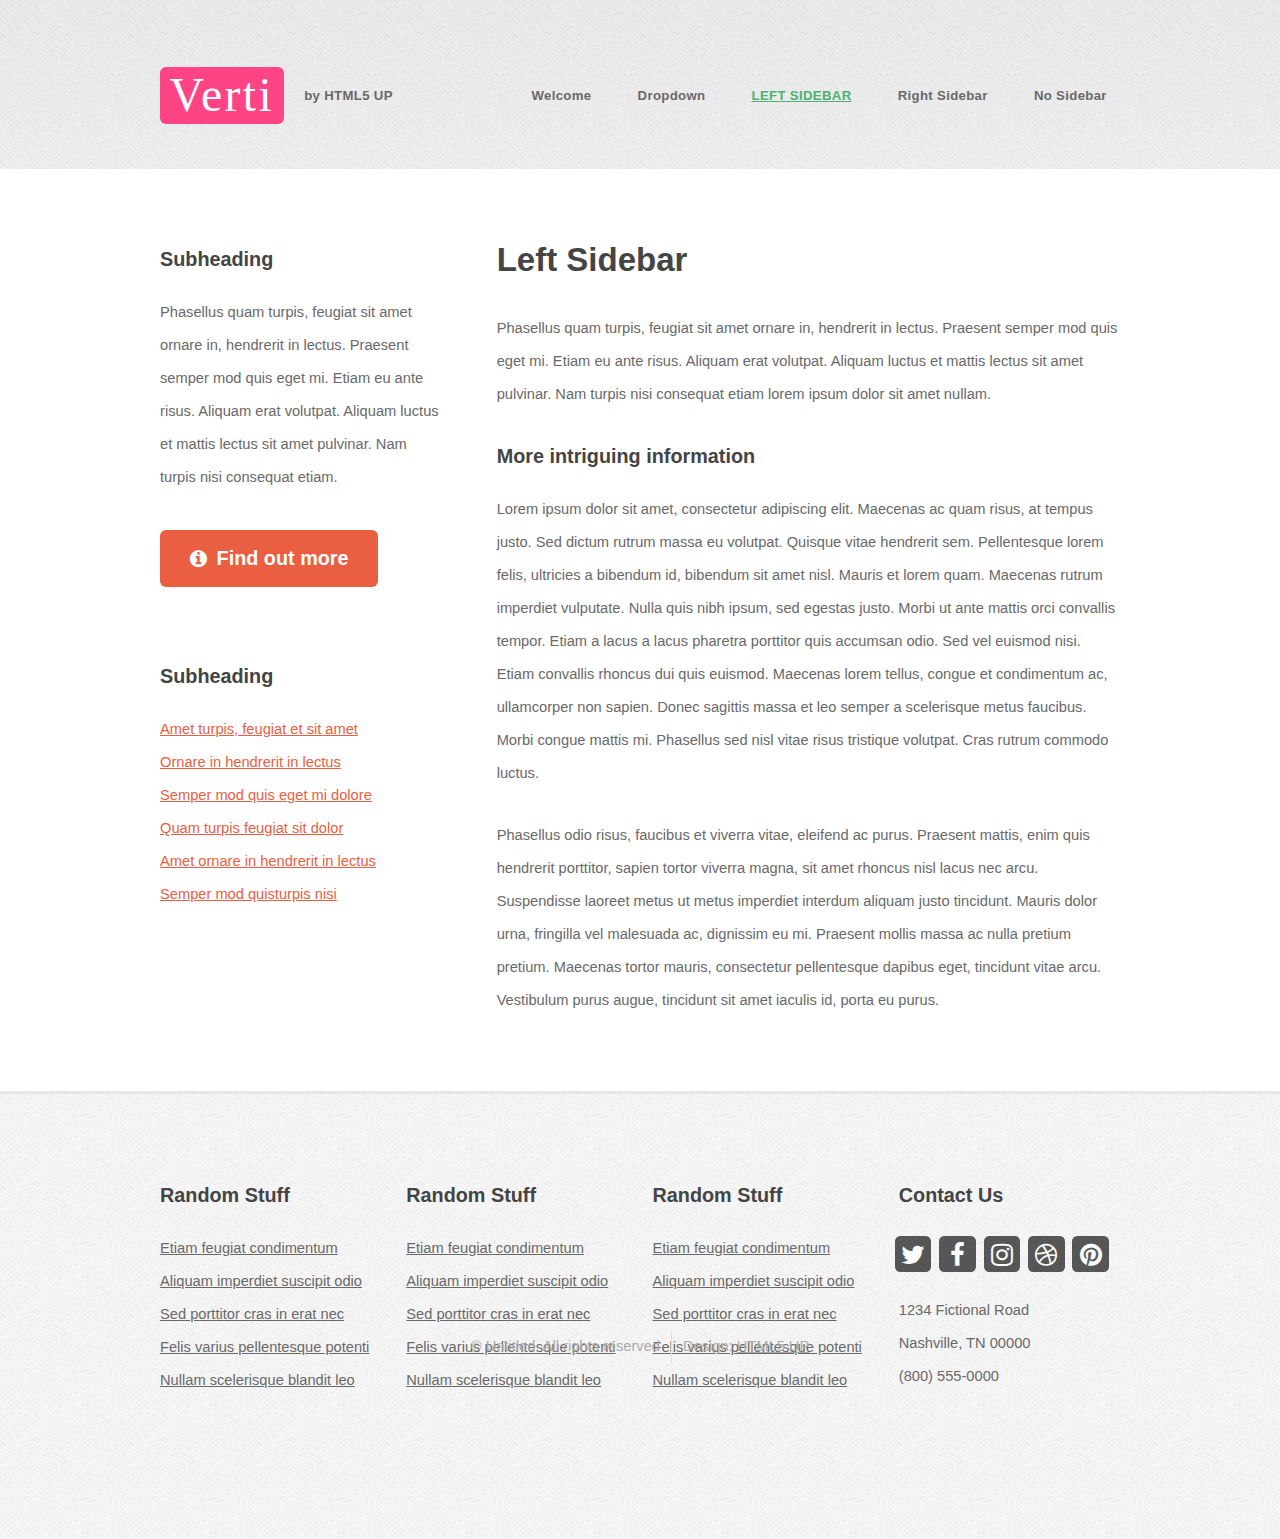
==== commit 4e09589d: "WIP" ====
--- a/left-sidebar.html
+++ b/left-sidebar.html
@@ -1,222 +1,222 @@
-<!DOCTYPE HTML>
-<!--
-	Verti by HTML5 UP
-	html5up.net | @ajlkn
-	Free for personal and commercial use under the CCA 3.0 license (html5up.net/license)
--->
-<html>
-	<head>
-		<title>Verti by HTML5 UP</title>
-		<meta charset="utf-8" />
-		<meta name="viewport" content="width=device-width, initial-scale=1" />
-		<!--[if lte IE 8]><script src="assets/js/ie/html5shiv.js"></script><![endif]-->
-		<link rel="stylesheet" href="assets/css/main.css" />
-		<!--[if lte IE 8]><link rel="stylesheet" href="assets/css/ie8.css" /><![endif]-->
-	</head>
-	<body class="left-sidebar">
-		<div id="page-wrapper">
-
-			<!-- Header -->
-				<div id="header-wrapper">
-					<header id="header" class="container">
-
-						<!-- Logo -->
-							<div id="logo">
-								<h1><a href="index.html">Verti</a></h1>
-								<span>by HTML5 UP</span>
-							</div>
-
-						<!-- Nav -->
-							<nav id="nav">
-								<ul>
-									<li><a href="index.html">Welcome</a></li>
-									<li>
-										<a href="#">Dropdown</a>
-										<ul>
-											<li><a href="#">Lorem ipsum dolor</a></li>
-											<li><a href="#">Magna phasellus</a></li>
-											<li>
-												<a href="#">Phasellus consequat</a>
-												<ul>
-													<li><a href="#">Lorem ipsum dolor</a></li>
-													<li><a href="#">Phasellus consequat</a></li>
-													<li><a href="#">Magna phasellus</a></li>
-													<li><a href="#">Etiam dolore nisl</a></li>
-												</ul>
-											</li>
-											<li><a href="#">Veroeros feugiat</a></li>
-										</ul>
-									</li>
-									<li class="current"><a href="left-sidebar.html">Left Sidebar</a></li>
-									<li><a href="right-sidebar.html">Right Sidebar</a></li>
-									<li><a href="no-sidebar.html">No Sidebar</a></li>
-								</ul>
-							</nav>
-
-					</header>
-				</div>
-
-			<!-- Main -->
-				<div id="main-wrapper">
-					<div class="container">
-						<div class="row 200%">
-							<div class="4u 12u$(medium)">
-								<div id="sidebar">
-
-									<!-- Sidebar -->
-										<section>
-											<h3>Subheading</h3>
-											<p>Phasellus quam turpis, feugiat sit amet ornare in, hendrerit in lectus.
-											Praesent semper mod quis eget mi. Etiam eu ante risus. Aliquam erat volutpat.
-											Aliquam luctus et mattis lectus sit amet pulvinar. Nam turpis nisi
-											consequat etiam.</p>
-											<footer>
-												<a href="#" class="button icon fa-info-circle">Find out more</a>
-											</footer>
-										</section>
-
-										<section>
-											<h3>Subheading</h3>
-											<ul class="style2">
-												<li><a href="#">Amet turpis, feugiat et sit amet</a></li>
-												<li><a href="#">Ornare in hendrerit in lectus</a></li>
-												<li><a href="#">Semper mod quis eget mi dolore</a></li>
-												<li><a href="#">Quam turpis feugiat sit dolor</a></li>
-												<li><a href="#">Amet ornare in hendrerit in lectus</a></li>
-												<li><a href="#">Semper mod quisturpis nisi</a></li>
-											</ul>
-										</section>
-
-								</div>
-							</div>
-							<div class="8u 12u$(medium) important(medium)">
-								<div id="content">
-
-									<!-- Content -->
-										<article>
-
-											<h2>Left Sidebar</h2>
-
-											<p>Phasellus quam turpis, feugiat sit amet ornare in, hendrerit in lectus.
-											Praesent semper mod quis eget mi. Etiam eu ante risus. Aliquam erat volutpat.
-											Aliquam luctus et mattis lectus sit amet pulvinar. Nam turpis nisi
-											consequat etiam lorem ipsum dolor sit amet nullam.</p>
-
-											<h3>More intriguing information</h3>
-											<p>Lorem ipsum dolor sit amet, consectetur adipiscing elit. Maecenas ac quam risus, at tempus
-											justo. Sed dictum rutrum massa eu volutpat. Quisque vitae hendrerit sem. Pellentesque lorem felis,
-											ultricies a bibendum id, bibendum sit amet nisl. Mauris et lorem quam. Maecenas rutrum imperdiet
-											vulputate. Nulla quis nibh ipsum, sed egestas justo. Morbi ut ante mattis orci convallis tempor.
-											Etiam a lacus a lacus pharetra porttitor quis accumsan odio. Sed vel euismod nisi. Etiam convallis
-											rhoncus dui quis euismod. Maecenas lorem tellus, congue et condimentum ac, ullamcorper non sapien.
-											Donec sagittis massa et leo semper a scelerisque metus faucibus. Morbi congue mattis mi.
-											Phasellus sed nisl vitae risus tristique volutpat. Cras rutrum commodo luctus.</p>
-
-											<p>Phasellus odio risus, faucibus et viverra vitae, eleifend ac purus. Praesent mattis, enim
-											quis hendrerit porttitor, sapien tortor viverra magna, sit amet rhoncus nisl lacus nec arcu.
-											Suspendisse laoreet metus ut metus imperdiet interdum aliquam justo tincidunt. Mauris dolor urna,
-											fringilla vel malesuada ac, dignissim eu mi. Praesent mollis massa ac nulla pretium pretium.
-											Maecenas tortor mauris, consectetur pellentesque dapibus eget, tincidunt vitae arcu.
-											Vestibulum purus augue, tincidunt sit amet iaculis id, porta eu purus.</p>
-
-										</article>
-
-								</div>
-							</div>
-						</div>
-					</div>
-				</div>
-
-			<!-- Footer -->
-				<div id="footer-wrapper">
-					<footer id="footer" class="container">
-						<div class="row">
-							<div class="3u 6u(medium) 12u$(small)">
-
-								<!-- Links -->
-									<section class="widget links">
-										<h3>Random Stuff</h3>
-										<ul class="style2">
-											<li><a href="#">Etiam feugiat condimentum</a></li>
-											<li><a href="#">Aliquam imperdiet suscipit odio</a></li>
-											<li><a href="#">Sed porttitor cras in erat nec</a></li>
-											<li><a href="#">Felis varius pellentesque potenti</a></li>
-											<li><a href="#">Nullam scelerisque blandit leo</a></li>
-										</ul>
-									</section>
-
-							</div>
-							<div class="3u 6u$(medium) 12u$(small)">
-
-								<!-- Links -->
-									<section class="widget links">
-										<h3>Random Stuff</h3>
-										<ul class="style2">
-											<li><a href="#">Etiam feugiat condimentum</a></li>
-											<li><a href="#">Aliquam imperdiet suscipit odio</a></li>
-											<li><a href="#">Sed porttitor cras in erat nec</a></li>
-											<li><a href="#">Felis varius pellentesque potenti</a></li>
-											<li><a href="#">Nullam scelerisque blandit leo</a></li>
-										</ul>
-									</section>
-
-							</div>
-							<div class="3u 6u(medium) 12u$(small)">
-
-								<!-- Links -->
-									<section class="widget links">
-										<h3>Random Stuff</h3>
-										<ul class="style2">
-											<li><a href="#">Etiam feugiat condimentum</a></li>
-											<li><a href="#">Aliquam imperdiet suscipit odio</a></li>
-											<li><a href="#">Sed porttitor cras in erat nec</a></li>
-											<li><a href="#">Felis varius pellentesque potenti</a></li>
-											<li><a href="#">Nullam scelerisque blandit leo</a></li>
-										</ul>
-									</section>
-
-							</div>
-							<div class="3u 6u$(medium) 12u$(small)">
-
-								<!-- Contact -->
-									<section class="widget contact">
-										<h3>Contact Us</h3>
-										<ul>
-											<li><a href="#" class="icon fa-twitter"><span class="label">Twitter</span></a></li>
-											<li><a href="#" class="icon fa-facebook"><span class="label">Facebook</span></a></li>
-											<li><a href="#" class="icon fa-instagram"><span class="label">Instagram</span></a></li>
-											<li><a href="#" class="icon fa-dribbble"><span class="label">Dribbble</span></a></li>
-											<li><a href="#" class="icon fa-pinterest"><span class="label">Pinterest</span></a></li>
-										</ul>
-										<p>1234 Fictional Road<br />
-										Nashville, TN 00000<br />
-										(800) 555-0000</p>
-									</section>
-
-							</div>
-						</div>
-						<div class="row">
-							<div class="12u">
-								<div id="copyright">
-									<ul class="menu">
-										<li>&copy; Untitled. All rights reserved</li><li>Design: <a href="http://html5up.net">HTML5 UP</a></li>
-									</ul>
-								</div>
-							</div>
-						</div>
-					</footer>
-				</div>
-
-			</div>
-
-		<!-- Scripts -->
-
-			<script src="assets/js/jquery.min.js"></script>
-			<script src="assets/js/jquery.dropotron.min.js"></script>
-			<script src="assets/js/skel.min.js"></script>
-			<script src="assets/js/util.js"></script>
-			<!--[if lte IE 8]><script src="assets/js/ie/respond.min.js"></script><![endif]-->
-			<script src="assets/js/main.js"></script>
-
-	</body>
+<!DOCTYPE HTML>+<!--+	Verti by HTML5 UP+	html5up.net | @ajlkn+	Free for personal and commercial use under the CCA 3.0 license (html5up.net/license)+-->+<html>+	<head>+		<title>Verti by HTML5 UP</title>+		<meta charset="utf-8" />+		<meta name="viewport" content="width=device-width, initial-scale=1" />+		<!--[if lte IE 8]><script src="assets/js/ie/html5shiv.js"></script><![endif]-->+		<link rel="stylesheet" href="assets/css/main.css" />+		<!--[if lte IE 8]><link rel="stylesheet" href="assets/css/ie8.css" /><![endif]-->+	</head>+	<body class="left-sidebar">+		<div id="page-wrapper">++			<!-- Header -->+				<div id="header-wrapper">+					<header id="header" class="container">++						<!-- Logo -->+							<div id="logo">+								<h1><a href="index.php">Verti</a></h1>+								<span>by HTML5 UP</span>+							</div>++						<!-- Nav -->+							<nav id="nav">+								<ul>+									<li><a href="index.php">Welcome</a></li>+									<li>+										<a href="#">Dropdown</a>+										<ul>+											<li><a href="#">Lorem ipsum dolor</a></li>+											<li><a href="#">Magna phasellus</a></li>+											<li>+												<a href="#">Phasellus consequat</a>+												<ul>+													<li><a href="#">Lorem ipsum dolor</a></li>+													<li><a href="#">Phasellus consequat</a></li>+													<li><a href="#">Magna phasellus</a></li>+													<li><a href="#">Etiam dolore nisl</a></li>+												</ul>+											</li>+											<li><a href="#">Veroeros feugiat</a></li>+										</ul>+									</li>+									<li class="current"><a href="left-sidebar.html">Left Sidebar</a></li>+									<li><a href="right-sidebar.html">Right Sidebar</a></li>+									<li><a href="no-sidebar.html">No Sidebar</a></li>+								</ul>+							</nav>++					</header>+				</div>++			<!-- Main -->+				<div id="main-wrapper">+					<div class="container">+						<div class="row 200%">+							<div class="4u 12u$(medium)">+								<div id="sidebar">++									<!-- Sidebar -->+										<section>+											<h3>Subheading</h3>+											<p>Phasellus quam turpis, feugiat sit amet ornare in, hendrerit in lectus.+											Praesent semper mod quis eget mi. Etiam eu ante risus. Aliquam erat volutpat.+											Aliquam luctus et mattis lectus sit amet pulvinar. Nam turpis nisi+											consequat etiam.</p>+											<footer>+												<a href="#" class="button icon fa-info-circle">Find out more</a>+											</footer>+										</section>++										<section>+											<h3>Subheading</h3>+											<ul class="style2">+												<li><a href="#">Amet turpis, feugiat et sit amet</a></li>+												<li><a href="#">Ornare in hendrerit in lectus</a></li>+												<li><a href="#">Semper mod quis eget mi dolore</a></li>+												<li><a href="#">Quam turpis feugiat sit dolor</a></li>+												<li><a href="#">Amet ornare in hendrerit in lectus</a></li>+												<li><a href="#">Semper mod quisturpis nisi</a></li>+											</ul>+										</section>++								</div>+							</div>+							<div class="8u 12u$(medium) important(medium)">+								<div id="content">++									<!-- Content -->+										<article>++											<h2>Left Sidebar</h2>++											<p>Phasellus quam turpis, feugiat sit amet ornare in, hendrerit in lectus.+											Praesent semper mod quis eget mi. Etiam eu ante risus. Aliquam erat volutpat.+											Aliquam luctus et mattis lectus sit amet pulvinar. Nam turpis nisi+											consequat etiam lorem ipsum dolor sit amet nullam.</p>++											<h3>More intriguing information</h3>+											<p>Lorem ipsum dolor sit amet, consectetur adipiscing elit. Maecenas ac quam risus, at tempus+											justo. Sed dictum rutrum massa eu volutpat. Quisque vitae hendrerit sem. Pellentesque lorem felis,+											ultricies a bibendum id, bibendum sit amet nisl. Mauris et lorem quam. Maecenas rutrum imperdiet+											vulputate. Nulla quis nibh ipsum, sed egestas justo. Morbi ut ante mattis orci convallis tempor.+											Etiam a lacus a lacus pharetra porttitor quis accumsan odio. Sed vel euismod nisi. Etiam convallis+											rhoncus dui quis euismod. Maecenas lorem tellus, congue et condimentum ac, ullamcorper non sapien.+											Donec sagittis massa et leo semper a scelerisque metus faucibus. Morbi congue mattis mi.+											Phasellus sed nisl vitae risus tristique volutpat. Cras rutrum commodo luctus.</p>++											<p>Phasellus odio risus, faucibus et viverra vitae, eleifend ac purus. Praesent mattis, enim+											quis hendrerit porttitor, sapien tortor viverra magna, sit amet rhoncus nisl lacus nec arcu.+											Suspendisse laoreet metus ut metus imperdiet interdum aliquam justo tincidunt. Mauris dolor urna,+											fringilla vel malesuada ac, dignissim eu mi. Praesent mollis massa ac nulla pretium pretium.+											Maecenas tortor mauris, consectetur pellentesque dapibus eget, tincidunt vitae arcu.+											Vestibulum purus augue, tincidunt sit amet iaculis id, porta eu purus.</p>++										</article>++								</div>+							</div>+						</div>+					</div>+				</div>++			<!-- Footer -->+				<div id="footer-wrapper">+					<footer id="footer" class="container">+						<div class="row">+							<div class="3u 6u(medium) 12u$(small)">++								<!-- Links -->+									<section class="widget links">+										<h3>Random Stuff</h3>+										<ul class="style2">+											<li><a href="#">Etiam feugiat condimentum</a></li>+											<li><a href="#">Aliquam imperdiet suscipit odio</a></li>+											<li><a href="#">Sed porttitor cras in erat nec</a></li>+											<li><a href="#">Felis varius pellentesque potenti</a></li>+											<li><a href="#">Nullam scelerisque blandit leo</a></li>+										</ul>+									</section>++							</div>+							<div class="3u 6u$(medium) 12u$(small)">++								<!-- Links -->+									<section class="widget links">+										<h3>Random Stuff</h3>+										<ul class="style2">+											<li><a href="#">Etiam feugiat condimentum</a></li>+											<li><a href="#">Aliquam imperdiet suscipit odio</a></li>+											<li><a href="#">Sed porttitor cras in erat nec</a></li>+											<li><a href="#">Felis varius pellentesque potenti</a></li>+											<li><a href="#">Nullam scelerisque blandit leo</a></li>+										</ul>+									</section>++							</div>+							<div class="3u 6u(medium) 12u$(small)">++								<!-- Links -->+									<section class="widget links">+										<h3>Random Stuff</h3>+										<ul class="style2">+											<li><a href="#">Etiam feugiat condimentum</a></li>+											<li><a href="#">Aliquam imperdiet suscipit odio</a></li>+											<li><a href="#">Sed porttitor cras in erat nec</a></li>+											<li><a href="#">Felis varius pellentesque potenti</a></li>+											<li><a href="#">Nullam scelerisque blandit leo</a></li>+										</ul>+									</section>++							</div>+							<div class="3u 6u$(medium) 12u$(small)">++								<!-- Contact -->+									<section class="widget contact">+										<h3>Contact Us</h3>+										<ul>+											<li><a href="#" class="icon fa-twitter"><span class="label">Twitter</span></a></li>+											<li><a href="#" class="icon fa-facebook"><span class="label">Facebook</span></a></li>+											<li><a href="#" class="icon fa-instagram"><span class="label">Instagram</span></a></li>+											<li><a href="#" class="icon fa-dribbble"><span class="label">Dribbble</span></a></li>+											<li><a href="#" class="icon fa-pinterest"><span class="label">Pinterest</span></a></li>+										</ul>+										<p>1234 Fictional Road<br />+										Nashville, TN 00000<br />+										(800) 555-0000</p>+									</section>++							</div>+						</div>+						<div class="row">+							<div class="12u">+								<div id="copyright">+									<ul class="menu">+										<li>&copy; Untitled. All rights reserved</li><li>Design: <a href="http://html5up.net">HTML5 UP</a></li>+									</ul>+								</div>+							</div>+						</div>+					</footer>+				</div>++			</div>++		<!-- Scripts -->++			<script src="assets/js/jquery.min.js"></script>+			<script src="assets/js/jquery.dropotron.min.js"></script>+			<script src="assets/js/skel.min.js"></script>+			<script src="assets/js/util.js"></script>+			<!--[if lte IE 8]><script src="assets/js/ie/respond.min.js"></script><![endif]-->+			<script src="assets/js/main.js"></script>++	</body> </html>--- a/assets/css/main.css
+++ b/assets/css/main.css
@@ -8,6 +8,15 @@
 */
 
 /* Reset */
+
+@font-face {
+	font-family: 'brandon_grotesquebold';
+	src: url('brandongrotesque-bold-webfont.woff2') format('woff2'),
+	url('brandongrotesque-bold-webfont.woff') format('woff');
+	font-weight: normal;
+	font-style: normal;
+
+}
 
 	html, body, div, span, applet, object, iframe, h1, h2, h3, h4, h5, h6, p, blockquote, pre, a, abbr, acronym, address, big, cite, code, del, dfn, em, img, ins, kbd, q, s, samp, small, strike, strong, sub, sup, tt, var, b, u, i, center, dl, dt, dd, ol, ul, li, fieldset, form, label, legend, table, caption, tbody, tfoot, thead, tr, th, td, article, aside, canvas, details, embed, figure, figcaption, footer, header, hgroup, menu, nav, output, ruby, section, summary, time, mark, audio, video {
 		margin: 0;
@@ -1322,7 +1331,7 @@
 		background-position: top left, top left;
 		background-repeat: repeat-x, repeat;
 		background-size: 100% 30em, auto;
-		font-family: 'Open Sans', sans-serif;
+		font-family: 'Brandon Grotesque', sans-serif;
 		font-size: 13pt;
 		color: #696969;
 		font-weight: 300;
@@ -1349,7 +1358,7 @@
 	}
 
 	a {
-		color: #0090c5;
+		color: #ea5e42;
 		text-decoration: underline;
 	}
 
@@ -1475,7 +1484,7 @@
 		form input[type="password"]:focus,
 		form select:focus,
 		form textarea:focus {
-			border-color: #0090c5;
+			border-color: #ea5e42;
 		}
 
 	form input[type="text"],
@@ -1606,7 +1615,7 @@
 		-webkit-appearance: none;
 		position: relative;
 		display: inline-block;
-		background: #0090c5;
+		background: #ea5e42;
 		color: #fff;
 		text-decoration: none;
 		border-radius: 6px;
@@ -1633,7 +1642,7 @@
 		input[type="reset"]:hover,
 		button:hover,
 		.button:hover {
-			background: #10a0d5;
+			background: #ea5e42;
 		}
 
 		input[type="button"]:active,
@@ -1641,7 +1650,7 @@
 		input[type="reset"]:active,
 		button:active,
 		.button:active {
-			background: #20b0e5;
+			background: #ea5e42;
 		}
 
 		input[type="button"].alt,
@@ -1770,7 +1779,7 @@
 		.icon:before {
 			-moz-osx-font-smoothing: grayscale;
 			-webkit-font-smoothing: antialiased;
-			font-family: FontAwesome;
+			font-family: "FontAwesome";
 			font-style: normal;
 			font-weight: normal;
 			text-transform: none !important;
@@ -1821,17 +1830,17 @@
 			}
 
 				.widget.contact ul li a:before {
-					color: #f3f3f3;
+					color: #ffffff;
 					font-size: 1.75em;
 					line-height: 1.5em;
 				}
 
 				.widget.contact ul li a:hover {
-					background: #444444;
+					background: #000000;
 				}
 
 				.widget.contact ul li a:active {
-					background: #666666;
+					background: #000000;
 				}
 
 /* Wrappers */
@@ -1870,7 +1879,7 @@
 			background: #ff4486;
 			color: #fff;
 			border-radius: 6px;
-			font-family: 'Oleo Script', serif;
+			font-family: 'Brandon Grotesque', serif;
 			font-weight: 400;
 			padding: 0.25em 0.2em 0.25em 0.2em;
 			font-size: 3.25em;
@@ -1918,19 +1927,19 @@
 
 			#nav ul li > ul {
 				display: none;
-			}
-
-			#nav ul li:hover a, #nav ul li:hover span {
-				background: #fff;
-			}
-
-			#nav ul li.active a, #nav ul li.active span {
-				background: #fff;
+
+			}
+
+			#nav ul li.inactive a {
+				color: black;
+				text-transform: uppercase;
 			}
 
 			#nav ul li.current a {
-				background: #444;
-				color: #fff;
+				text-decoration: underline;
+				color: #4eb072;
+				text-transform: uppercase;
+
 			}
 
 	.dropotron {
@@ -2043,6 +2052,7 @@
 		color: #aaa;
 		padding: 4em 0 0 0;
 		text-align: center;
+		margin-top: -150px;
 	}
 
 		#copyright a {
@@ -2267,7 +2277,7 @@
 
 					#navToggle .toggle:before {
 						display: inline-block;
-						font-family: FontAwesome;
+						font-family: "Brandon Grotesque";
 						text-decoration: none;
 						font-style: normal;
 						font-weight: normal;
